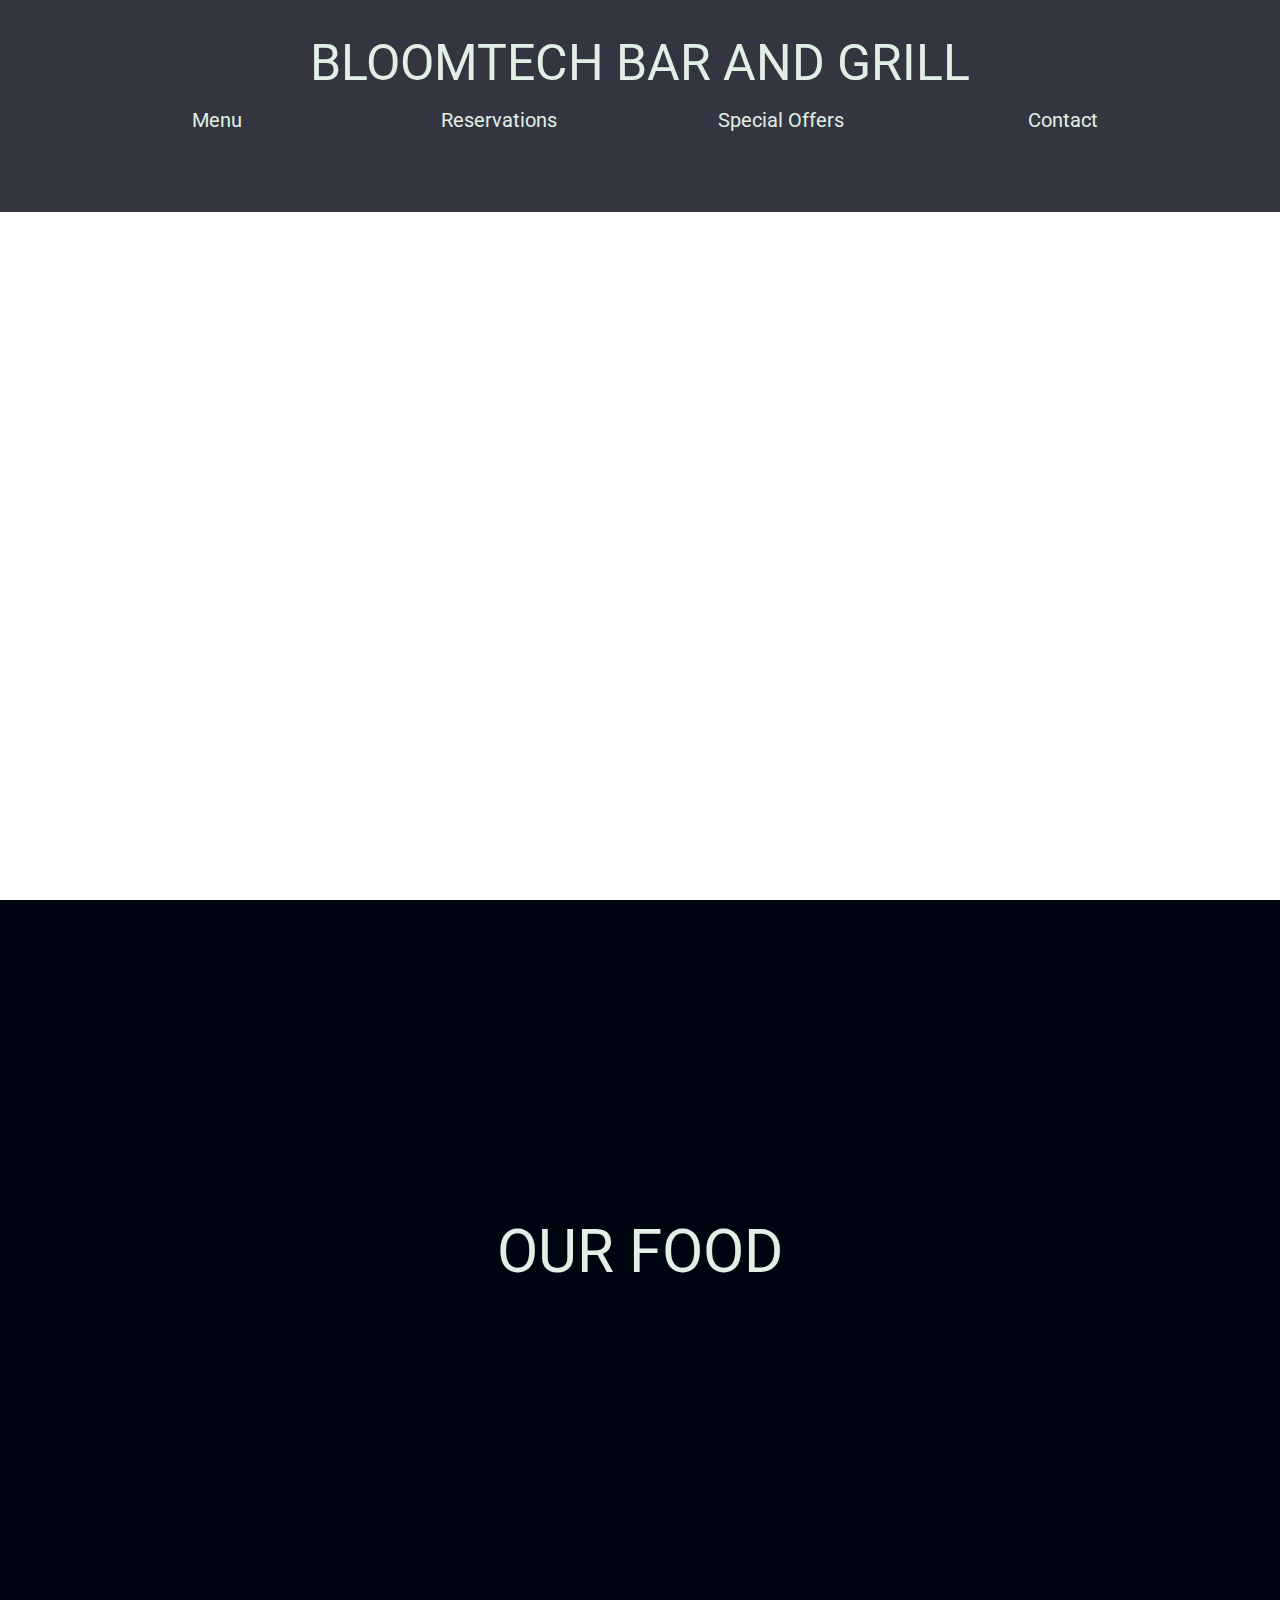
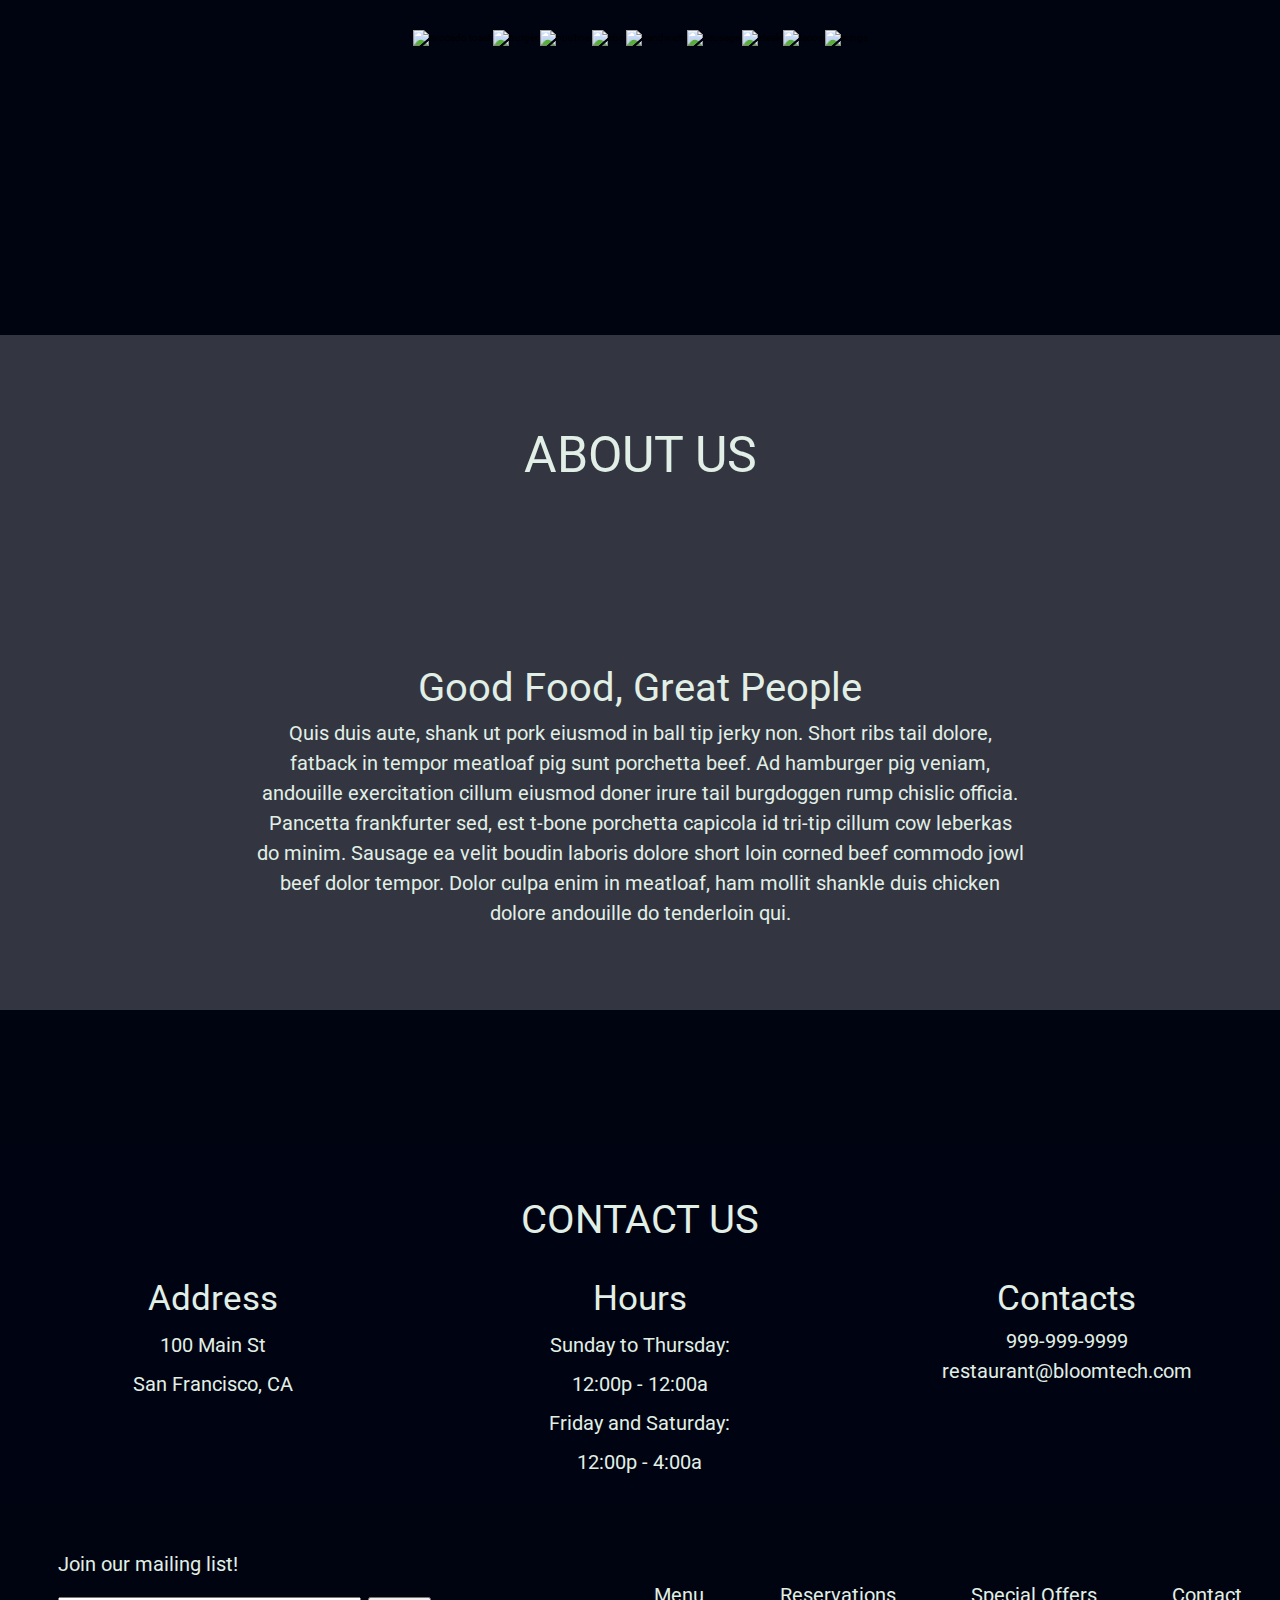
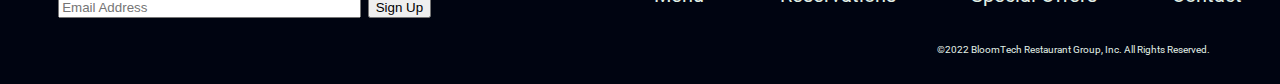
==== index.html @ c40a3322 "Changed from 3 rows of 3 flex images each to 1 div of 9 images flex" ====
<!doctype html>

<html lang="en">

<head>
	<meta charset="utf-8">

	<title>Sprint Challenge - Home</title>

<!-- Link to CSS -->
	<link rel="stylesheet" href="css/index.css">
<!-- Allows for media queries (?) -->
	<meta name="viewport" content="width=device-width, initial-scale=1.0"> 
<!-- Links in Google Fonts -->
	<link href="https://fonts.googleapis.com/css?family=Roboto|Rubik" rel="stylesheet">
<!-- Link to FontAwesome icon font -->
	<script src="https://kit.fontawesome.com/5b12ffad4b.js" crossorigin="anonymous"></script>
</head>

<body>
	<div>
		<!-- header -->
		<header>
			<div class="header-top">
				<h1><a href="index.html">BLOOMTECH BAR AND GRILL</a></h1>

				<!-- nav -->
				<nav>
					<a href="menu.html">Menu</a>
					<a href="reservations.html">Reservations</a>
					<a href="special-offers.html">Special Offers</a>
					<a href="contact.html">Contact</a>
				</nav>	
				<div class="social-media">
					<a href="https://facebook.com" title="facebook"><i class="fa-brands fa-facebook-square"></i></a>
					<a href="https://twitter.com" title="twitter"><i class="fa-brands fa-twitter-square"></i></a>
					<a href="https://instagram.com" title="instagram"><i class="fa-brands fa-instagram-square"></i></a>
				</div>
			</div>
		</header>

		<!-- gallery section -->
		<section class="gallery">
			<h2>OUR FOOD</h2>
			<div class="images">
				<img src="img/food-avocadotoast.jpg" alt="avocado toast">
				<img src="img/food-burger.jpg" alt="burger">
				<img src="img/food-poutine.jpg" alt="poutine">

				<img src="img/food-ribs.jpg" alt="ribs">
				<img src="img/food-sandwich.jpg" alt="sandwich">
				<img src="img/food-sausage.jpg" alt="sausage">

				<img src="img/food-steak.jpg" alt="steak">
				<img src="img/food-tacos.jpg" alt="tacos">
				<img src="img/food-wings.jpg" alt="wings">		
			</div>
		</section>

		<!-- spacer -->
		<div class="spacer"></div>

		<!-- about section -->
		<section class="about">
			<div class="about-container">
				<h2>ABOUT US</h2>

				<div id="cooks" class="pic">
				</div>

				<div class="text">
					<h3>Good Food, Great People</h3>
					<p>Quis duis aute, shank ut pork eiusmod in ball tip jerky non. Short ribs tail dolore, fatback in tempor meatloaf pig sunt porchetta beef. Ad hamburger pig veniam, andouille exercitation cillum
					eiusmod doner irure tail burgdoggen rump chislic officia. Pancetta frankfurter sed, est t-bone
					porchetta capicola id tri-tip cillum cow leberkas do minim. Sausage ea velit boudin laboris
					dolore
					short loin corned beef commodo jowl beef dolor tempor. Dolor culpa enim in meatloaf, ham mollit
					shankle duis chicken dolore andouille do tenderloin qui.</p>
				</div>

				<div id="bartender" class="pic">
				</div>
			</div>
		</section>

		<!-- spacer -->
		<div class="spacer"></div>

		<!-- contact section -->
		<section class="contact">
			<div class="contact-container">
				<h2>CONTACT US</h2>

				<div class="info">
					<div class="address">
						<h3>Address</h3>

						<address>
							<p>100 Main St</p>
							<p>San Francisco, CA</p>
						</address>
					</div>

					<div class="hours">
						<h3>Hours</h3>

						<div>
							<p>Sunday to Thursday:</p>
							<p>12:00p - 12:00a</p>
							<p>Friday and Saturday:</p>
							<p>12:00p - 4:00a</p>
						</div>
					</div>

					<div class="contacts">
						<h3>Contacts</h3>

						<div>
							<a id="phone" href="tel:999-999-9999">999-999-9999</a>
							<a id="email" href="mailto:restaurant@bloomtech.com">restaurant@bloomtech.com</a>
						</div>
					</div>
				</div>
			</div>
		</section>

		<!-- spacer -->
		<div class="spacer-sm"></div>

		<!-- footer -->
		<footer>
			<div class="footer-left">
				<!-- email signup -->
				<div class="email-signup">
					<p>Join our mailing list!</p>
					<input type="text" placeholder="Email Address" />
					<button>Sign Up</button>
				</div>
			</div>
			<div class="footer-right">
			<!-- nav -->
				<nav>
					<a href="menu.html">Menu</a>
					<a href="reservations.html">Reservations</a>
					<a href="special-offers.html">Special Offers</a>
					<a href="contact.html">Contact</a>
				</nav>
				<!-- copyright -->
				<div class="copyright">
					<p>©2022 BloomTech Restaurant Group, Inc. All Rights Reserved.</p>
				</div>
			</div>
		</footer>
	</div>
</body>

</html>
---- css/index.css ----
/* http://meyerweb.com/eric/tools/css/reset/ 
   v2.0 | 20110126
   License: none (public domain)
*/

html, body, div, span, applet, object, iframe,
h1, h2, h3, h4, h5, h6, p, blockquote, pre,
a, abbr, acronym, address, big, cite, code,
del, dfn, em, img, ins, kbd, q, s, samp,
small, strike, strong, sub, sup, tt, var,
b, u, i, center,
dl, dt, dd, ol, ul, li,
fieldset, form, label, legend,
table, caption, tbody, tfoot, thead, tr, th, td,
article, aside, canvas, details, embed, 
figure, figcaption, footer, header, hgroup, 
menu, nav, output, ruby, section, summary,
time, mark, audio, video {
	margin: 0;
	padding: 0;
	border: 0;
	font-size: 100%;
	font: inherit;
	vertical-align: baseline;
}
/* HTML5 display-role reset for older browsers */
article, aside, details, figcaption, figure, 
footer, header, hgroup, menu, nav, section {
	display: block;
}
body {
	line-height: 1;
}
ol, ul {
	list-style: none;
}
blockquote, q {
	quotes: none;
}
blockquote:before, blockquote:after,
q:before, q:after {
	content: '';
	content: none;
}
table {
	border-collapse: collapse;
	border-spacing: 0;
}

* {
    box-sizing: border-box;
}

html {
    max-width: 1920px;
    min-width: 428px;
    width: 100%;
    font-size: 62.5%;
}

body {
    font-family: 'Roboto', sans-serif;
    line-height: 1.5;
}

h1, h2, h3, h4, h5, h6, p, a, i {
    text-decoration: none;
}

h1 {
    font-size: 7.5rem;
}

h2 {
    font-size: 6rem;
}

h3 {
    font-size: 5rem;
}

p, a {
    font-size: 3rem;
}

/* All text is white! */
h1, h2, h3, p, a {
    color: rgb(225, 239, 230);
}

/* header section */
header {
    width: 100%;
    height: 100vh;
    background-image: url('../img/home-header.jpg');
    background-size: cover;
    background-position: center;
    background-repeat: no-repeat;
    font-family: 'Roboto', Arial, Helvetica, sans-serif;
}

.header-top {
    background-color: rgb(0, 4, 17, .8);
    text-decoration: none;
    padding: 1%;
    padding-top: 2%;
}

h1 {
    text-align:center;
    font-size: 5rem;
}
h1 a {
    font-size: 5rem;
    padding: 3%;
}

header nav {
    width:90%;
    display:flex;
    margin: 0 auto;
    justify-content: space-around;
}

header .social-media {
    width:90%;
    display:flex;
    margin: 2% auto;
    justify-content: center;
}

header nav a {
    width: 90%;
    text-align:center;
    font-size: 2rem;
}

header .social-media a {
    width: 5%;
    margin: 0 4%;
}

/* spacers */
.spacer {
    width: 100%;
    height: 15vh;
    background-color: rgb(0, 4, 17);
}
.spacer-sm {
    width: 100%;
    height: 5vh;
    background-color: rgb(0, 4, 17);
}

/* gallery section */
.gallery {
    width: 100%;
    height: 100vh;
    text-align: center;
    background-color: rgb(0, 4, 17);
    display:flex;
    flex-flow: column nowrap;
    justify-content: space-around;
    padding: 10% 0;
    padding-bottom: 0;

}

.gallery h2 {
    padding: 2%;
}

.row {
    display:flex;
    margin: 4% auto;
    flex-flow: row wrap;
    width: 30%;
    padding: 2%;
    justify-content: space-around;
}

.gallery img {
    width: 30%;
}

/* about us section */
.about {
    width: 100%;
    height: 75vh;
    text-align: center;
    background-image: url("../img/staff-cooks.jpg");
    background-size: cover;
    background-position: top;
    background-repeat: no-repeat;
}

.about-container {
    height: 100%;
    display: flex;
    flex-wrap: wrap;
    justify-content: center;
    align-items: center;
    background-color: rgb(0, 4, 17, .8);
}

.about h2 {
    width: 100%;
    font-size: 5rem;
}

.about h3 {
    font-size: 4rem;
}

.about p {
    font-size: 2rem;
}

.about-container .text {
    width: 60%;
}

/* contact us section */
.contact {
    text-align: center;
    background-image: url("../img/jumbo-restaurant.jpg");
    background-size: cover;
    background-position: center;
    background-repeat: no-repeat;
    background-color: rgb(0, 4, 17);
}

.contact-container {
    width: 100%;
    height: 100%;
    background-color: rgb(0, 4, 17, .8);
}

.contact h2 {
    padding-top: 5vh;
    font-size: 4rem;
}

.contact h3 {
    padding-top: 2.5vh;
    font-size: 3.5rem;
}

.contact p, a{
    padding: .5vh 0;
    font-size: 2rem;
}

.info {
    width: 100%;
    display: flex;
    justify-content: space-around;
}

.address {
    width: 25%;
}

.hours {
    width: 25%;
    padding-bottom: 2.5vh;
}

.contacts {
    width: 25%;
}

/* footer section */
footer {
    background-color: rgb(0, 4, 17);
    width: 100%;
    height: 15vh;
    padding-bottom: 15vh;
    margin: 0;
    font-size: 3rem;
    display:flex;
    flex-direction: row;
    
}

footer .footer-left {
    width: 50%;
    height: inherit;
    align-content: center;
    justify-content: center;
    display: flex;
}

footer .footer-left .email-signup {
    width: 80%;
}

footer .footer-left p {
    font-size: 2rem;
}

footer .footer-left input {
    width: 65%;
    margin: 0;
}

footer .footer-left button {
    margin: 0;
}

footer .nav {
    justify-items: flex-end;
}

footer .footer-right {
    width: 60%;
    height: inherit;
    display:flex;
    flex-direction: column;
    justify-content: space-evenly;
}

footer .footer-right nav {
    width: 100%;
    display: flex;
    padding-left: 5%;
    justify-content: space-around;
}

footer .footer-right .copyright {
    padding-right: 10%;
    align-self: flex-end;
}

.copyright p {
    font-size: 1rem;
}






/* mobile media query */
@media (max-width: 428px) {
    /* header section */
    

    /* gallery section */
    .gallery {
        height: auto;
    }

    .images {
        flex-direction: column;
    }

    .images img {
        width: 100%;
        margin: 4% auto;
    }
    
    /* about us section */

    .about {
        height: 200vh;
    }
    
    .about h2 {
        width: 100%;
        padding-top: 5vh;
    }
    
    .about-container .text {
        width: 85%;        
    }
    
    /* contact us section */
    .contact h3 {
        padding-top: 2.5vh;
    }
    
    .info {
        flex-wrap: wrap;
    }
    
    .address {
        width: 100%;
        padding-bottom: 2.5vh;
    }
    
    .hours {
        width: 100%;
    }
    
    .contacts {
        width: 100%;
        padding-bottom: 2.5vh;
    }

    /* footer section */
    footer {
        height: auto;
        padding-top: 2.5vh;
        font-size: 2rem;
    }
}
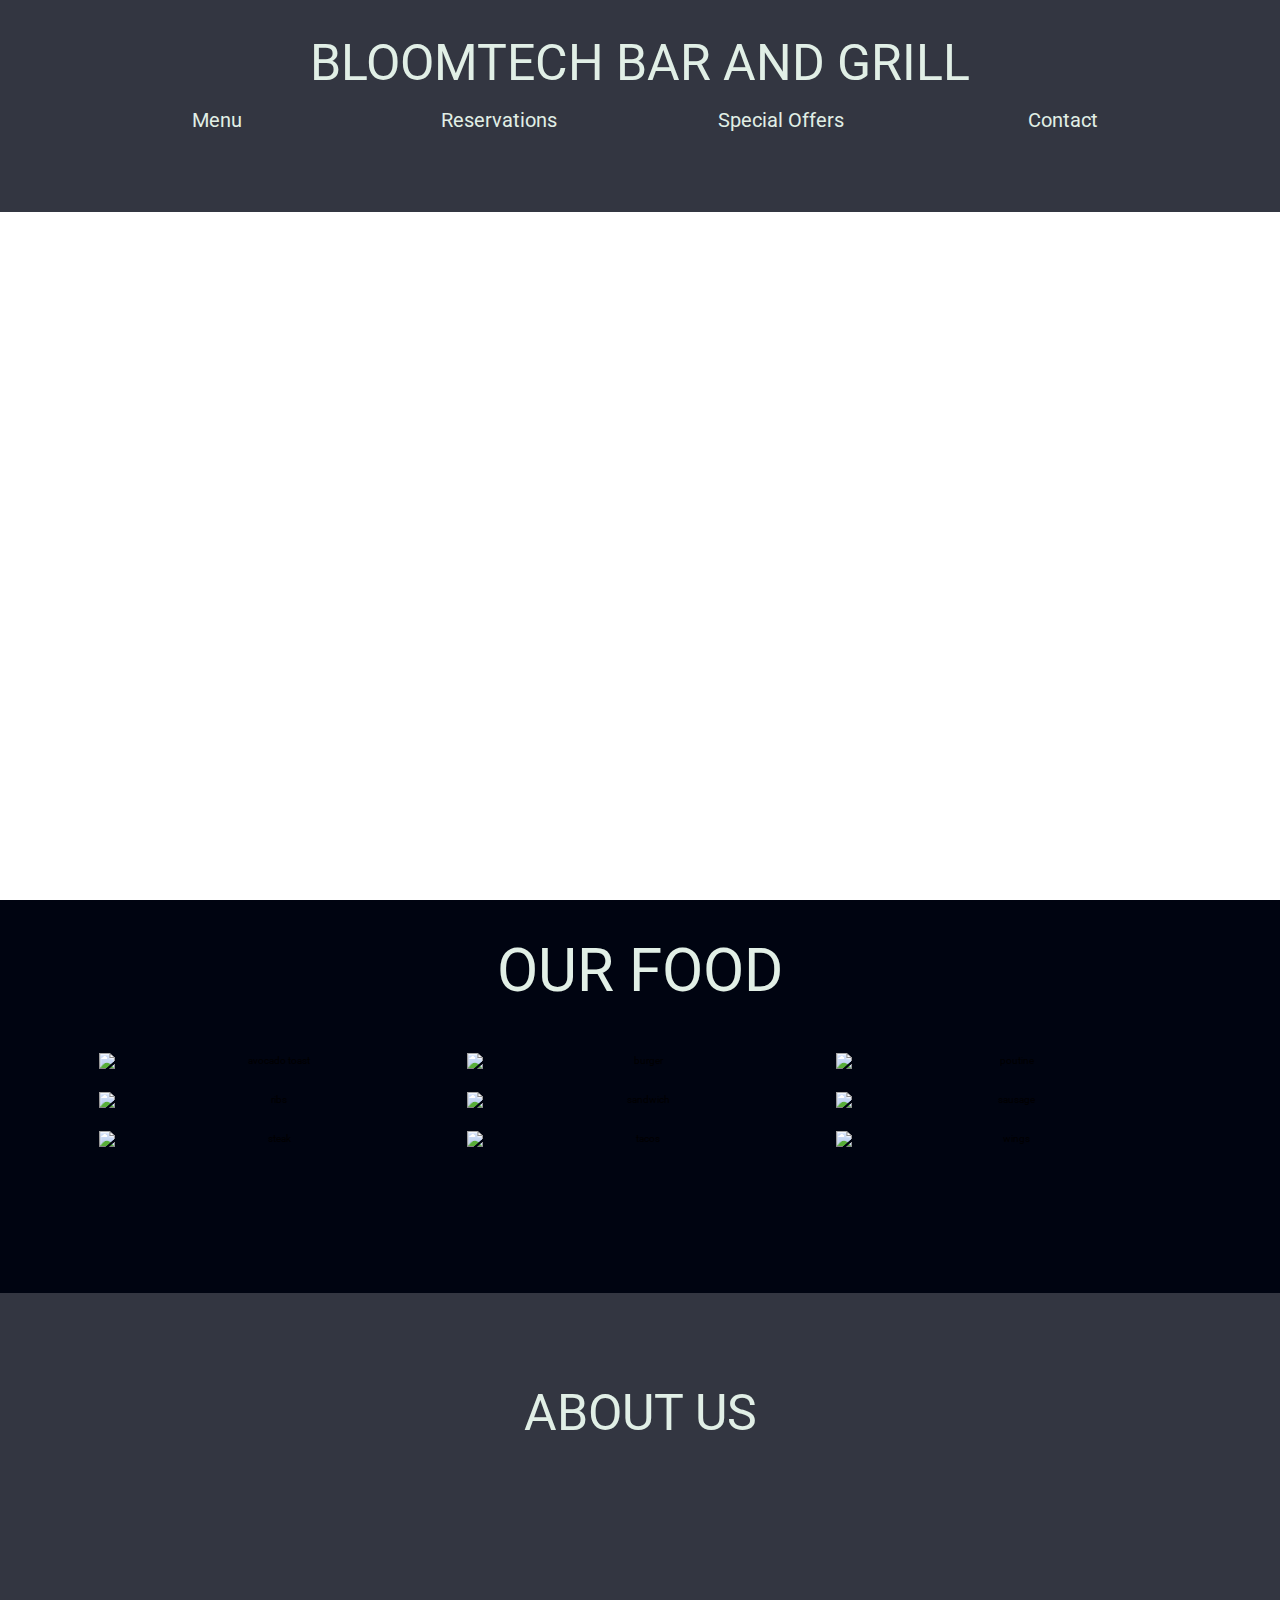
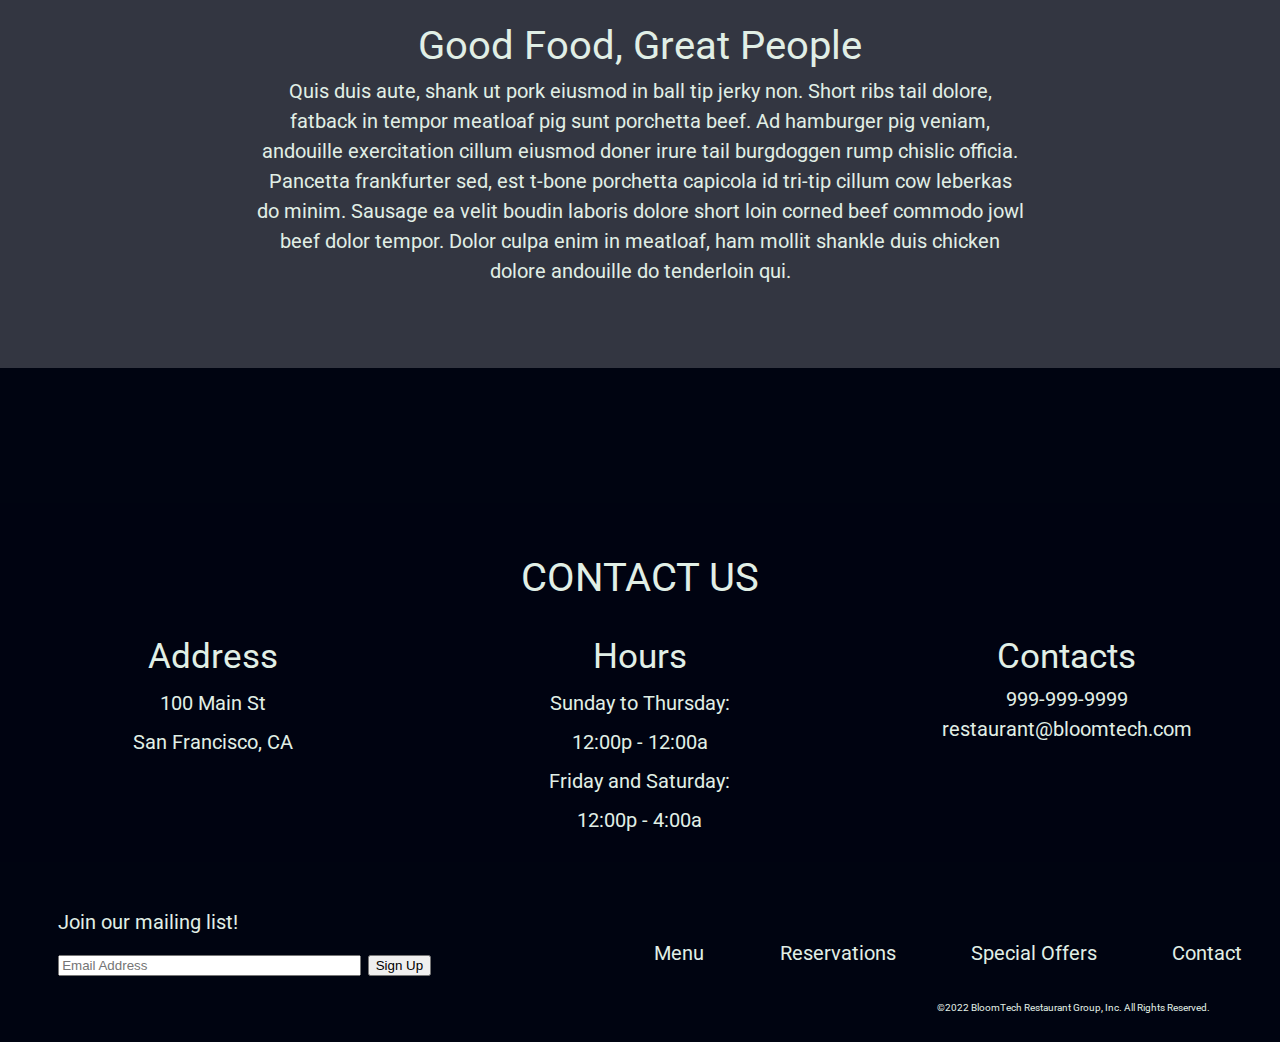
==== commit 829739f6: "Switched back from flex gallery to flex rows" ====
--- a/index.html
+++ b/index.html
@@ -42,18 +42,22 @@
 		<!-- gallery section -->
 		<section class="gallery">
 			<h2>OUR FOOD</h2>
-			<div class="images">
+			<div class="row">
 				<img src="img/food-avocadotoast.jpg" alt="avocado toast">
 				<img src="img/food-burger.jpg" alt="burger">
 				<img src="img/food-poutine.jpg" alt="poutine">
+			</div>
 
+			<div class="row">
 				<img src="img/food-ribs.jpg" alt="ribs">
 				<img src="img/food-sandwich.jpg" alt="sandwich">
 				<img src="img/food-sausage.jpg" alt="sausage">
+			</div>
 
+			<div class="row">
 				<img src="img/food-steak.jpg" alt="steak">
 				<img src="img/food-tacos.jpg" alt="tacos">
-				<img src="img/food-wings.jpg" alt="wings">		
+				<img src="img/food-wings.jpg" alt="wings">					
 			</div>
 		</section>
 
--- a/css/index.css
+++ b/css/index.css
@@ -88,6 +88,10 @@
     color: rgb(225, 239, 230);
 }
 
+a:hover {
+    color:gray;
+}
+
 /* header section */
 header {
     width: 100%;
@@ -155,33 +159,27 @@
 /* gallery section */
 .gallery {
     width: 100%;
-    height: 100vh;
     text-align: center;
     background-color: rgb(0, 4, 17);
-    display:flex;
-    flex-flow: column nowrap;
-    justify-content: space-around;
-    padding: 10% 0;
-    padding-bottom: 0;
-
 }
 
 .gallery h2 {
     padding: 2%;
 }
 
-.row {
-    display:flex;
-    margin: 4% auto;
-    flex-flow: row wrap;
+.gallery .row {
+    display:flex;
+    width: 90%;
+    margin: 0 auto;
+    justify-content: center;
+}
+
+.row img {
     width: 30%;
-    padding: 2%;
-    justify-content: space-around;
-}
-
-.gallery img {
-    width: 30%;
-}
+    margin: 1%;
+}
+
+
 
 /* about us section */
 .about {
@@ -350,15 +348,6 @@
     .gallery {
         height: auto;
     }
-
-    .images {
-        flex-direction: column;
-    }
-
-    .images img {
-        width: 100%;
-        margin: 4% auto;
-    }
     
     /* about us section */
 
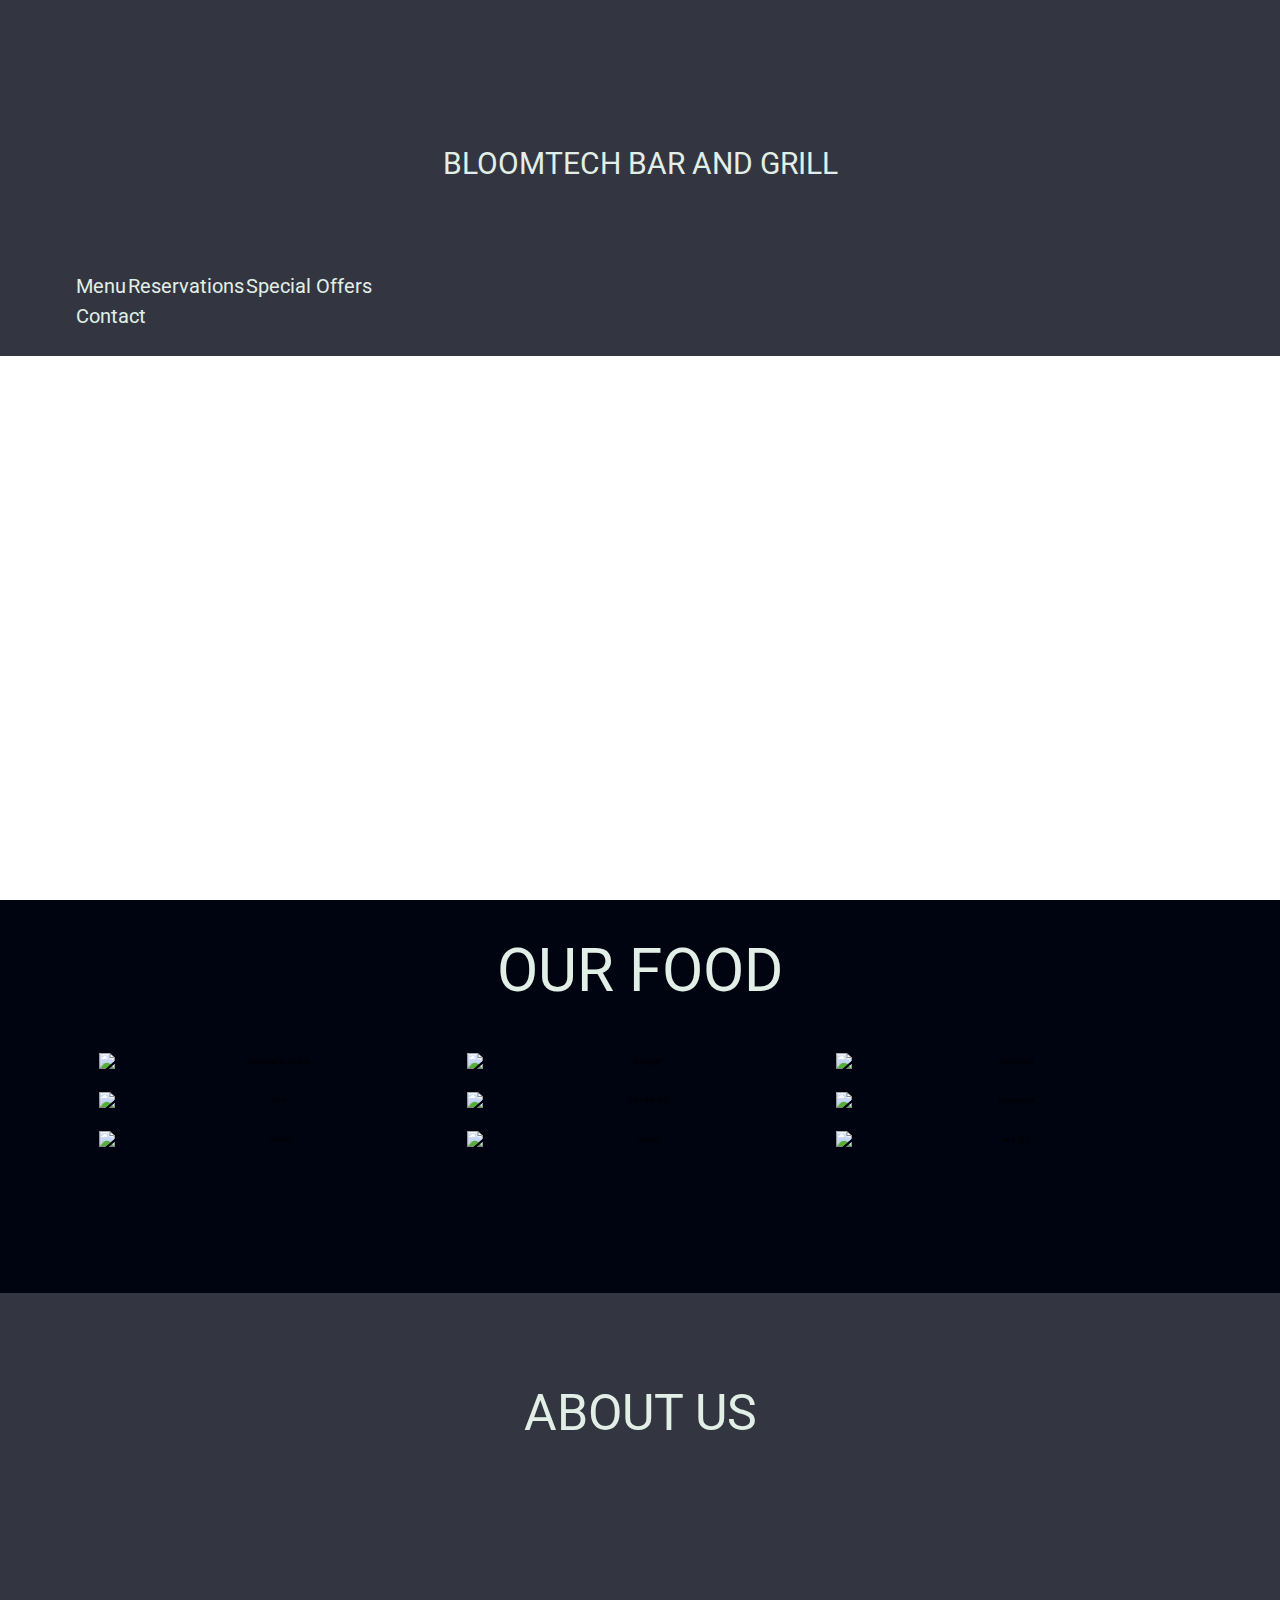
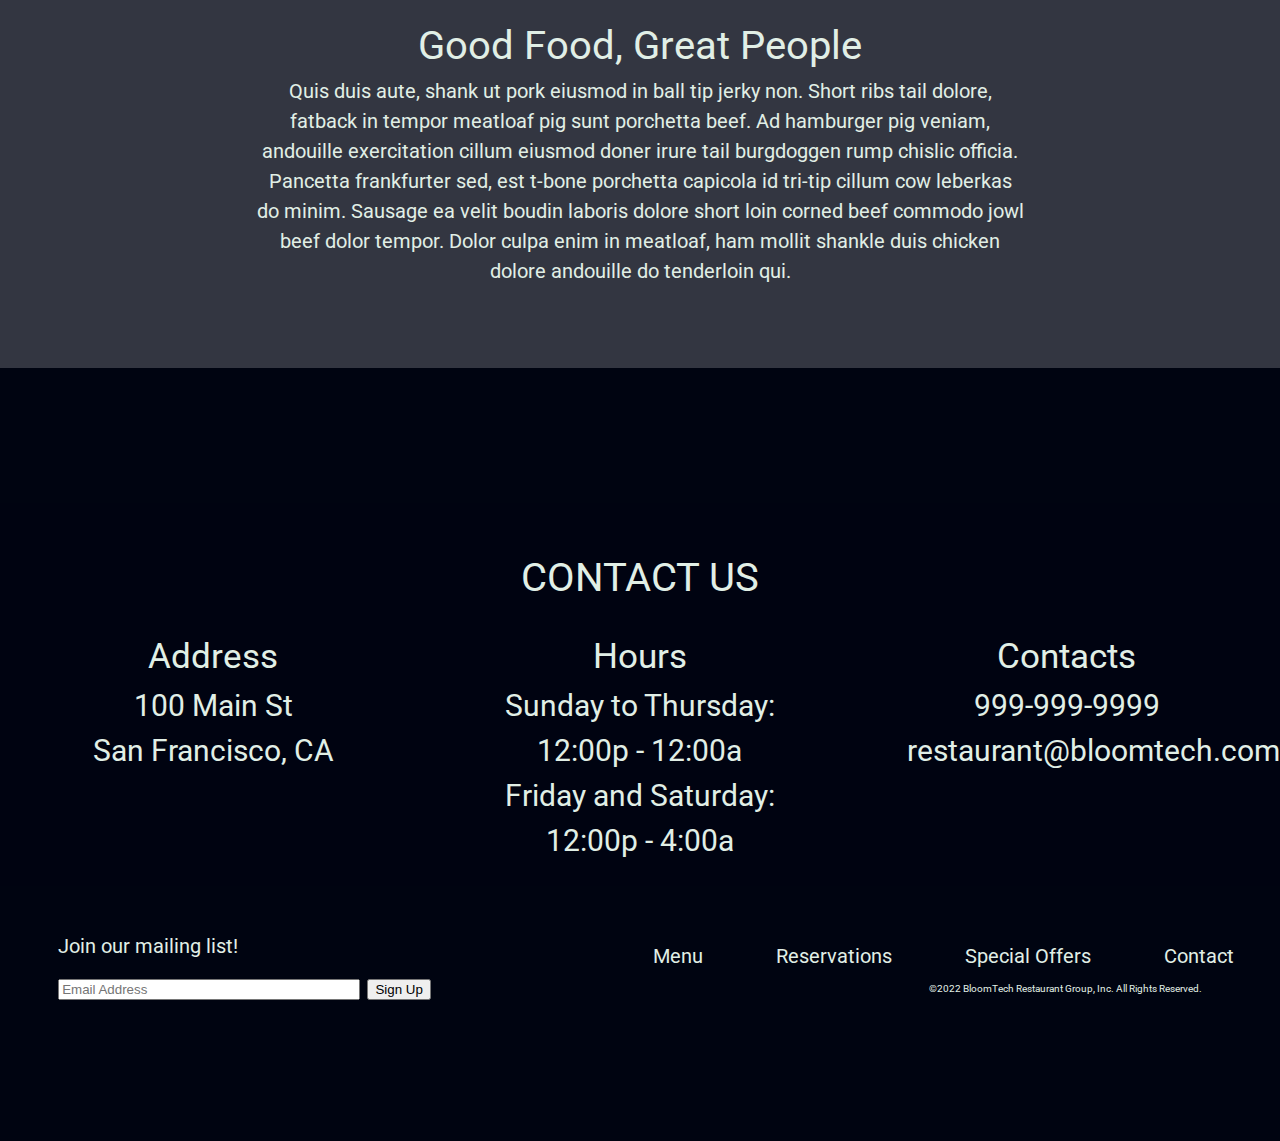
==== commit 866a0502: "Some styling and fixed header navigation" ====
--- a/index.html
+++ b/index.html
@@ -21,21 +21,26 @@
 	<div>
 		<!-- header -->
 		<header>
+			
 			<div class="header-top">
 				<h1><a href="index.html">BLOOMTECH BAR AND GRILL</a></h1>
 
 				<!-- nav -->
 				<nav>
-					<a href="menu.html">Menu</a>
-					<a href="reservations.html">Reservations</a>
-					<a href="special-offers.html">Special Offers</a>
-					<a href="contact.html">Contact</a>
+					<div class="links">
+						<a href="menu.html">Menu</a>
+						<a href="reservations.html">Reservations</a>
+						<a href="special-offers.html">Special Offers</a>
+						<a href="contact.html">Contact</a>
+					</div>
+
+					<div class="social-media">
+						<a href="https://facebook.com" title="facebook"><i class="fa-brands fa-facebook-square"></i></a>
+						<a href="https://twitter.com" title="twitter"><i class="fa-brands fa-twitter-square"></i></a>
+						<a href="https://instagram.com" title="instagram"><i class="fa-brands fa-instagram-square"></i></a>
+					</div>
 				</nav>	
-				<div class="social-media">
-					<a href="https://facebook.com" title="facebook"><i class="fa-brands fa-facebook-square"></i></a>
-					<a href="https://twitter.com" title="twitter"><i class="fa-brands fa-twitter-square"></i></a>
-					<a href="https://instagram.com" title="instagram"><i class="fa-brands fa-instagram-square"></i></a>
-				</div>
+				
 			</div>
 		</header>
 
@@ -155,6 +160,7 @@
 				</div>
 			</div>
 		</footer>
+
 	</div>
 </body>
 
--- a/css/index.css
+++ b/css/index.css
@@ -49,6 +49,7 @@
 
 * {
     box-sizing: border-box;
+    max-width: 100%;
 }
 
 html {
@@ -61,6 +62,7 @@
 body {
     font-family: 'Roboto', sans-serif;
     line-height: 1.5;
+    max-width: 100%;
 }
 
 h1, h2, h3, h4, h5, h6, p, a, i {
@@ -103,26 +105,27 @@
     font-family: 'Roboto', Arial, Helvetica, sans-serif;
 }
 
+/* header section */
+
 .header-top {
     background-color: rgb(0, 4, 17, .8);
     text-decoration: none;
     padding: 1%;
-    padding-top: 2%;
+    padding-top: 5vh;
 }
 
 h1 {
     text-align:center;
     font-size: 5rem;
-}
-h1 a {
-    font-size: 5rem;
     padding: 3%;
-}
-
+    margin: 3%;
+}
+
+/* desktop header navigation*/
 header nav {
     width:90%;
     display:flex;
-    margin: 0 auto;
+    margin: 1% auto;
     justify-content: space-around;
 }
 
@@ -245,8 +248,7 @@
 }
 
 .contact p, a{
-    padding: .5vh 0;
-    font-size: 2rem;
+    font-size: 3rem;
 }
 
 .info {
@@ -272,16 +274,14 @@
 footer {
     background-color: rgb(0, 4, 17);
     width: 100%;
-    height: 15vh;
     padding-bottom: 15vh;
     margin: 0;
     font-size: 3rem;
     display:flex;
     flex-direction: row;
-    
-}
-
-footer .footer-left {
+}
+
+ .footer-left {
     width: 50%;
     height: inherit;
     align-content: center;
@@ -289,43 +289,48 @@
     display: flex;
 }
 
-footer .footer-left .email-signup {
+.email-signup {
     width: 80%;
 }
 
-footer .footer-left p {
+.footer-left p {
     font-size: 2rem;
 }
 
-footer .footer-left input {
+input {
     width: 65%;
     margin: 0;
 }
 
-footer .footer-left button {
+.footer-left button {
     margin: 0;
 }
 
-footer .nav {
-    justify-items: flex-end;
-}
-
-footer .footer-right {
+footer nav {
+    /* justify-items: flex-end; */
+}
+
+ .footer-right {
     width: 60%;
     height: inherit;
     display:flex;
     flex-direction: column;
     justify-content: space-evenly;
-}
-
-footer .footer-right nav {
+    padding-right: 1vh;
+}
+
+footer nav {
     width: 100%;
     display: flex;
     padding-left: 5%;
     justify-content: space-around;
 }
 
-footer .footer-right .copyright {
+.footer-right nav a {
+    font-size: 2rem;
+}
+
+.copyright {
     padding-right: 10%;
     align-self: flex-end;
 }
@@ -334,14 +339,89 @@
     font-size: 1rem;
 }
 
-
-
-
-
-
+a:hover {
+    color: #808080;
+} 
+
+/* //////////////////////////////////////////////////////////////////////////// MEDIA QUERY < 800PX (TABLET) ///////////////////////////////////////////////////////////////////////////////////////////////////////////////////////////////////// */
+
+
+/* Media Query Max Width 800px*/
+@media (max-width: 800px) {
+    header h1 a {
+        text-align: center;
+        font-size: 4rem;
+        line-height: 1.2;
+    }
+
+    /* header section */
+    header nav {
+        flex-direction: column;
+        justify-content: center;
+    }
+
+    .info {
+        margin: 0 auto;
+        display:flex;
+        flex-direction:column;
+        align-content: center;
+    }
+    .address, .hours, .contacts {
+        width: 100%;
+    }
+
+    footer, .footer-left, .footer-right, .email-signup {
+        width: 100%;
+        display:flex;
+        flex-direction:column;
+        align-items: center;
+    }
+
+    .email-signup {
+        padding: 2%;
+    }
+
+    .email-signup p {
+        padding: 2%;
+    }
+
+    input, button {
+        width: 80%;
+        margin: 2%;
+    }
+
+    footer nav {
+        display:flex;
+        flex-direction:column;
+        align-items: center;
+        padding: 2% 0;
+        padding-top: 4%;
+    }
+
+
+    .copyright {
+        margin:0;
+        padding-left: 0;
+        padding:2% 0;
+        align-self: center;
+    }
+    
+}
+
+
+
+/* //////////////////////////////////////////////////////////////////////////////////////////////////////////////////////////// MEDIA QUERY <428PX (MOBILE) //////////////////////////////////////////////////////////////////////////////////////////// */
 /* mobile media query */
 @media (max-width: 428px) {
-    /* header section */
+
+    /* Header Tags */
+    .header-title {
+        width: 75%;
+        margin: 0 auto;
+        text-align: center;
+        font-size: 4rem;
+    }
+
     
 
     /* gallery section */
@@ -352,7 +432,8 @@
     /* about us section */
 
     .about {
-        height: 200vh;
+        width: 100%;
+        height: auto;
     }
     
     .about h2 {
@@ -369,27 +450,14 @@
         padding-top: 2.5vh;
     }
     
-    .info {
-        flex-wrap: wrap;
-    }
-    
-    .address {
+
+    .address, .hours, .contacts {
         width: 100%;
         padding-bottom: 2.5vh;
     }
-    
-    .hours {
-        width: 100%;
-    }
-    
-    .contacts {
-        width: 100%;
-        padding-bottom: 2.5vh;
-    }
 
     /* footer section */
     footer {
-        height: auto;
         padding-top: 2.5vh;
         font-size: 2rem;
     }
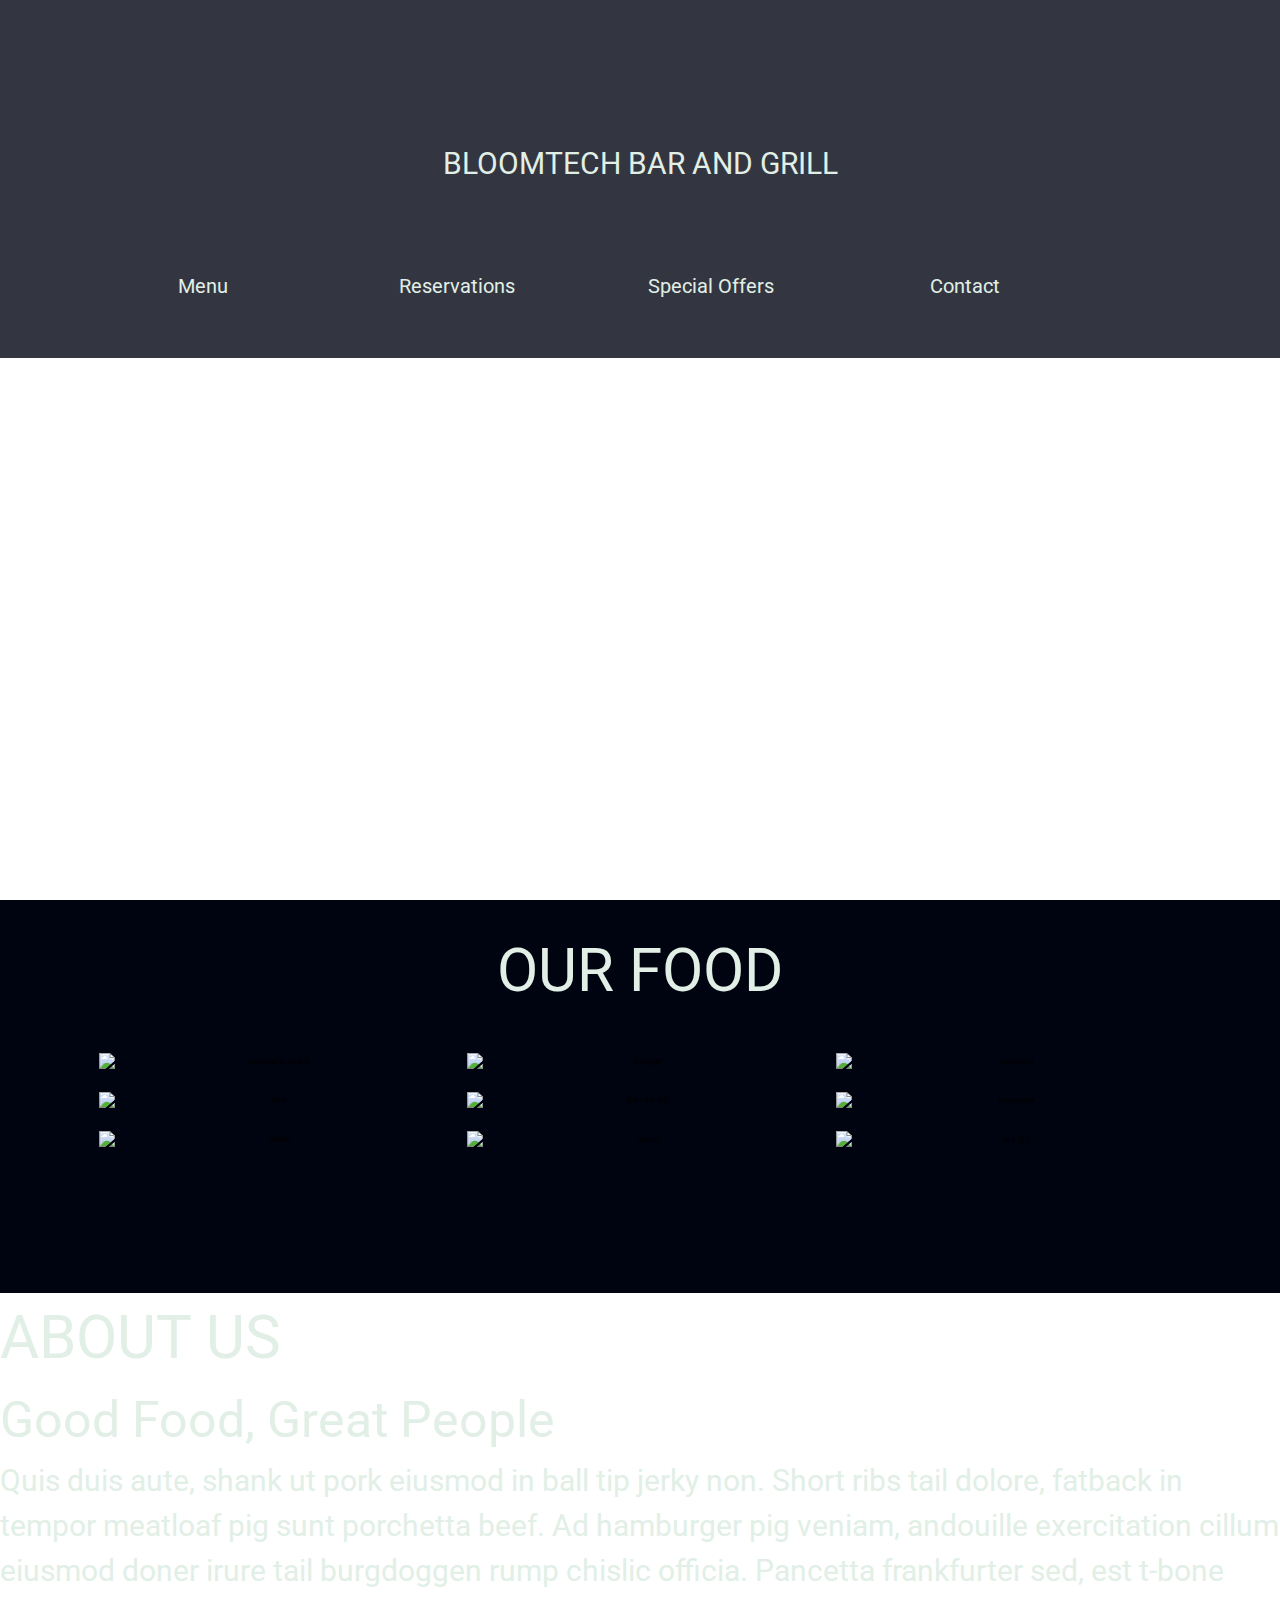
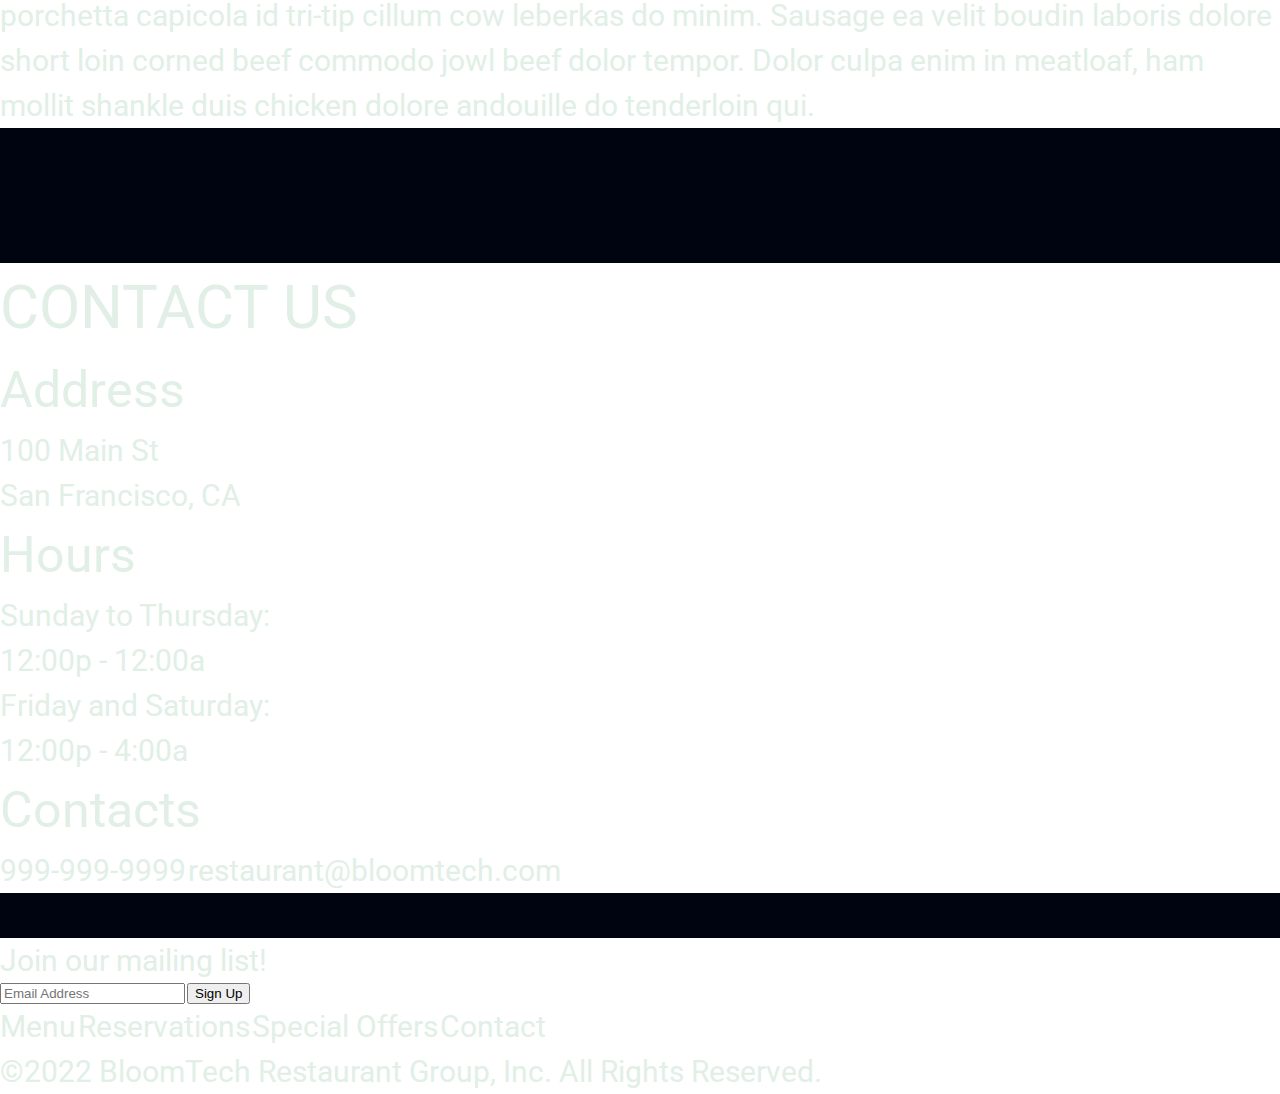
==== commit 971d832d: "Merge 04407ef9795fa7aedaaed57ba6ade8aa6a1ae0f7 into 82788b187b1f08e9dde5823cf5e3062a26dcf4ec" ====
--- a/css/index.css
+++ b/css/index.css
@@ -124,16 +124,20 @@
 /* desktop header navigation*/
 header nav {
     width:90%;
-    display:flex;
     margin: 1% auto;
-    justify-content: space-around;
-}
-
-header .social-media {
+}
+
+.social-media {
     width:90%;
     display:flex;
     margin: 2% auto;
     justify-content: center;
+}
+
+.links {
+    width: 90%;
+    display:flex;
+    justify-content: space-around;
 }
 
 header nav a {
@@ -180,6 +184,21 @@
 .row img {
     width: 30%;
     margin: 1%;
+.gallery h2 {
+    padding: 2%;
+}
+
+.images {
+    display:flex;
+    margin: 4% auto;
+    flex-flow: row wrap;
+    width: 80%;
+    justify-content: space-around;
+}
+
+.gallery img {
+    width: 33%;
+    padding: 2%;
 }
 
 
@@ -428,6 +447,15 @@
     .gallery {
         height: auto;
     }
+
+    .images {
+        flex-direction: column;
+    }
+
+    .images img {
+        width: 100%;
+        margin: 4% auto;
+    }
     
     /* about us section */
 
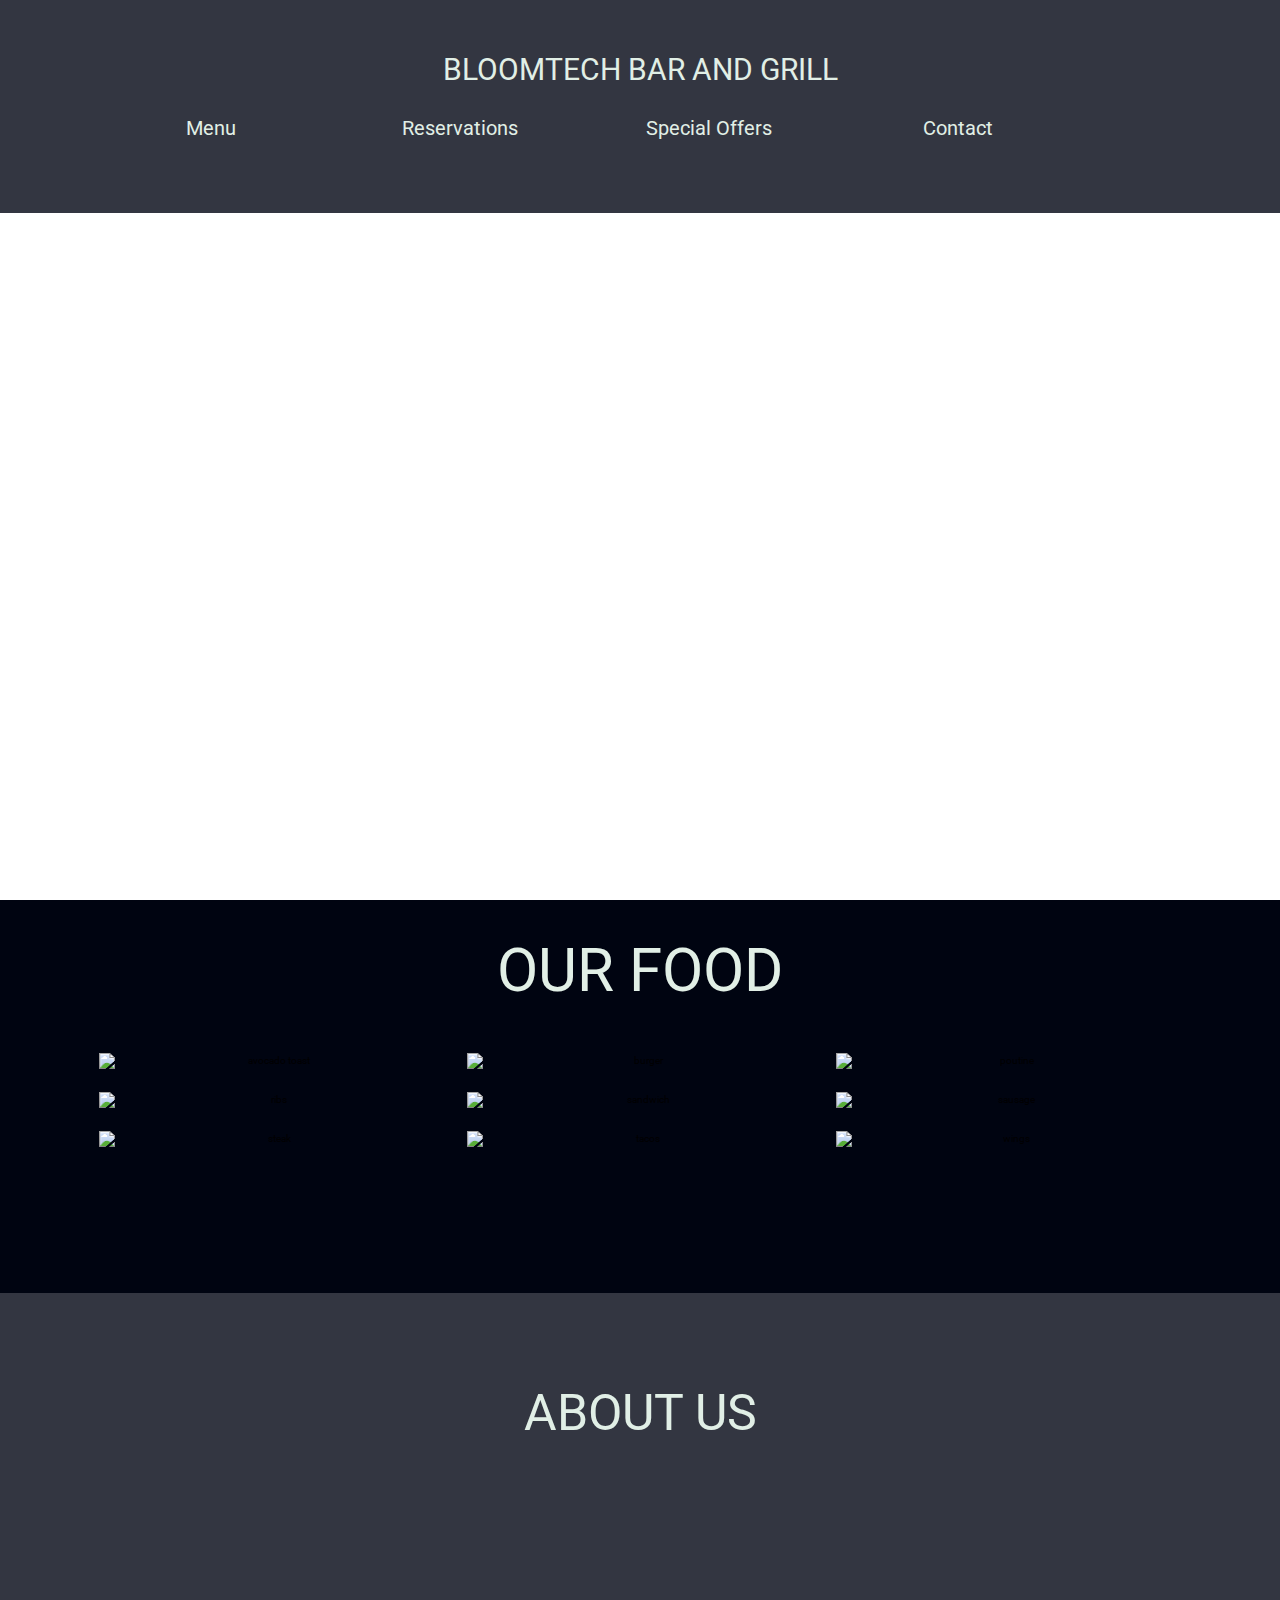
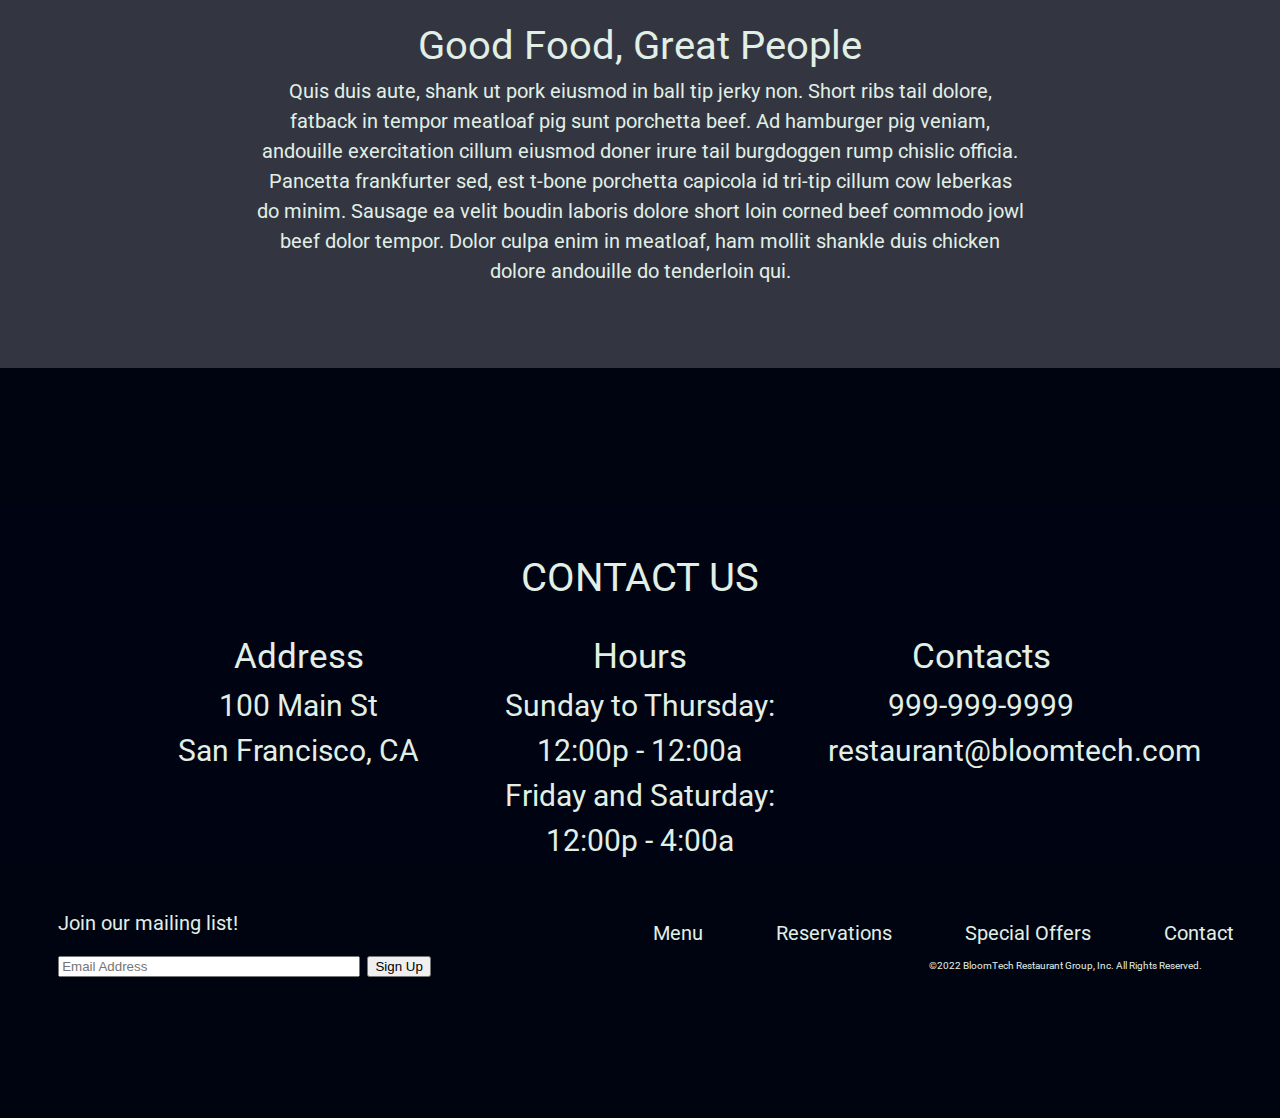
==== commit a249b4c7: "Fixed footer on menu.html" ====
--- a/index.html
+++ b/index.html
@@ -47,6 +47,7 @@
 		<!-- gallery section -->
 		<section class="gallery">
 			<h2>OUR FOOD</h2>
+
 			<div class="row">
 				<img src="img/food-avocadotoast.jpg" alt="avocado toast">
 				<img src="img/food-burger.jpg" alt="burger">
@@ -113,7 +114,7 @@
 					<div class="hours">
 						<h3>Hours</h3>
 
-						<div>
+						<div class="hours-info">
 							<p>Sunday to Thursday:</p>
 							<p>12:00p - 12:00a</p>
 							<p>Friday and Saturday:</p>
@@ -124,9 +125,9 @@
 					<div class="contacts">
 						<h3>Contacts</h3>
 
-						<div>
-							<a id="phone" href="tel:999-999-9999">999-999-9999</a>
-							<a id="email" href="mailto:restaurant@bloomtech.com">restaurant@bloomtech.com</a>
+						<div class="contact-info">
+							<p><a id="phone" href="tel:999-999-9999">999-999-9999</a></p>
+							<p><a id="email" href="mailto:restaurant@bloomtech.com">restaurant@bloomtech.com</a></p>
 						</div>
 					</div>
 				</div>
--- a/css/index.css
+++ b/css/index.css
@@ -110,15 +110,12 @@
 .header-top {
     background-color: rgb(0, 4, 17, .8);
     text-decoration: none;
-    padding: 1%;
-    padding-top: 5vh;
+    padding: 2%;
 }
 
 h1 {
     text-align:center;
     font-size: 5rem;
-    padding: 3%;
-    margin: 3%;
 }
 
 /* desktop header navigation*/
@@ -176,29 +173,18 @@
 
 .gallery .row {
     display:flex;
-    width: 90%;
-    margin: 0 auto;
-    justify-content: center;
-}
-
-.row img {
-    width: 30%;
-    margin: 1%;
-.gallery h2 {
-    padding: 2%;
-}
-
-.images {
-    display:flex;
     margin: 4% auto;
     flex-flow: row wrap;
     width: 80%;
     justify-content: space-around;
-}
-
-.gallery img {
-    width: 33%;
-    padding: 2%;
+    width: 90%;
+    margin: 0 auto;
+    justify-content: center;
+}
+
+.row img {
+    width: 30%;
+    margin: 1%;
 }
 
 
@@ -271,23 +257,16 @@
 }
 
 .info {
-    width: 100%;
+    width: 80%;
+    margin: 0 auto;
     display: flex;
     justify-content: space-around;
 }
 
-.address {
-    width: 25%;
-}
-
-.hours {
-    width: 25%;
-    padding-bottom: 2.5vh;
-}
-
-.contacts {
-    width: 25%;
-}
+.address, .hours, .contacts {
+    width: 30%;
+}
+
 
 /* footer section */
 footer {
@@ -329,7 +308,7 @@
     /* justify-items: flex-end; */
 }
 
- .footer-right {
+.footer-right {
     width: 60%;
     height: inherit;
     display:flex;
@@ -371,6 +350,7 @@
         text-align: center;
         font-size: 4rem;
         line-height: 1.2;
+        font-size: 10vw;
     }
 
     /* header section */
@@ -379,10 +359,19 @@
         justify-content: center;
     }
 
+    .links {
+        width: 100%;
+        text-align:center;
+        display:flex;
+        flex-direction:column;
+        align-items: center;
+    }
+
     .info {
         margin: 0 auto;
         display:flex;
         flex-direction:column;
+        justify-content:center;
         align-content: center;
     }
     .address, .hours, .contacts {
@@ -447,15 +436,6 @@
     .gallery {
         height: auto;
     }
-
-    .images {
-        flex-direction: column;
-    }
-
-    .images img {
-        width: 100%;
-        margin: 4% auto;
-    }
     
     /* about us section */
 
